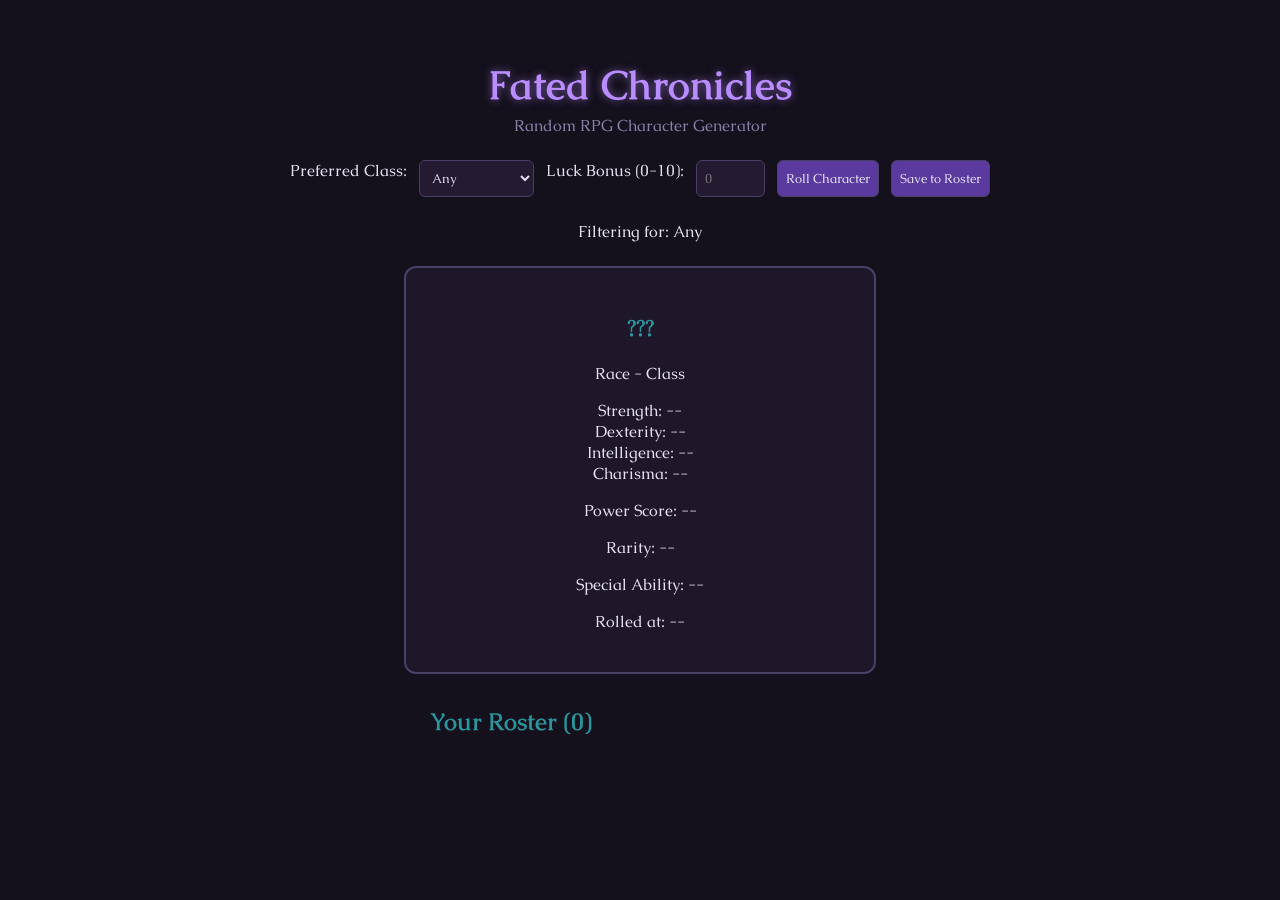
==== final/final.html @ 82f94aae "Add files via upload" ====
<!-- Eranne Lenz 07/21/2026 -->
<!DOCTYPE html>
<html lang="en">
<head>
  <meta charset="UTF-8">
  <title>RPG Character Generator</title>
  <link rel="stylesheet" href="final.css">
  <link rel="preconnect" href="https://fonts.googleapis.com">
<link rel="preconnect" href="https://fonts.gstatic.com" crossorigin>
<link href="https://fonts.googleapis.com/css2?family=Caudex:ital,wght@0,400;0,700;1,400;1,700&display=swap" rel="stylesheet">
</head>
<body>

  <header>
    <h1>Fated Chronicles</h1>
    <p class="subtitle">Random RPG Character Generator</p>
  </header>

  <div id="d20">20</div>

  <main>
    <section id="controls">
      <label for="classFilter">Preferred Class:</label>
      <select id="classFilter">
        <option value="any">Any</option>
        <option value="Necromancer">Necromancer</option>
        <option value="Warrior">Warrior</option>
        <option value="Rogue">Rogue</option>
        <option value="Bard">Bard</option>
        <option value="Ranger">Ranger</option>
        <option value="Sorcerer">Sorcerer</option>
      </select>

      <label for="luckInput">Luck Bonus (0-10):</label>
      <input type="number" id="luckInput" min="0" max="10" placeholder="0">

      <button id="generateBtn">Roll Character</button>
      <button id="saveBtn">Save to Roster</button>
    </section>

    <p id="filterPreview">Filtering for: Any</p>

    <section id="characterCard" class="rarity-common">
      <h2 id="charName">???</h2>
      <p id="charRaceClass">Race - Class</p>
      <ul id="statList">
        <li>Strength: --</li>
        <li>Dexterity: --</li>
        <li>Intelligence: --</li>
        <li>Charisma: --</li>
      </ul>
      <p id="powerScore">Power Score: --</p>
      <p id="rarityBadge">Rarity: --</p>
      <p id="specialAbility">Special Ability: --</p>
      <p id="rollTimestamp">Rolled at: --</p>
    </section>

    <section id="rosterSection">
      <h2>Your Roster (<span id="rosterCount">0</span>)</h2>
      <ul id="rosterList"></ul>
    </section>
  </main>

  <script src="final.js"></script>
</body>
</html>
---- final/final.css ----
/* Eranne Lenz 07/21/2026 */

body {
  background-color: #14101c;
  color: #e6e0f0;
  font-family: "Caudex", serif;
  text-align: center;
  margin: 0;
  padding: 2rem 1rem;
}

header h1 {
  font-size: 2.5rem;
  color: #b98cff;
  text-shadow: 0 0 8px rgba(185, 140, 255, 0.6);
  margin-bottom: 0;
}
.caudex-regular {
  font-family: "Caudex", serif;
  font-weight: 400;
  font-style: normal;
}
body, h1,h2,h3,h4,h5,h6 {
  font-family: "Caudex", serif;
  color: #e6e0f0;
}
h1 {color: #2B959D}
h2 {color:#2B959D}
#paragraph {padding-left: 15px;}
.w3-row-padding img {margin-bottom: 12px}
.w3-sidebar {width: 120px;background: #222;}
#main {margin-left: 120px}
@media only screen and (max-width: 600px) {#main {margin-left: 0}}

#d20 {
  position: fixed;
  top: 40%;
  left: -80px;
  width: 60px;
  height: 60px;
  display: flex;
  align-items: center;
  justify-content: center;
  background-color: #241b33;
  border: 2px solid #b98cff;
  color: #ffcc4d;
  font-weight: bold;
  font-size: 1.3rem;
  clip-path: polygon(50% 0%, 100% 25%, 100% 75%, 50% 100%, 0% 75%, 0% 25%);
  box-shadow: 0 0 12px rgba(185, 140, 255, 0.6);
  z-index: 10;
}

#d20.rolling {
  animation: rollAcross 3s ease-in-out forwards;
}

@keyframes rollAcross {
  0% {
    left: -80px;
    transform: rotate(0deg);
  }
  100% {
    left: 100vw;
    transform: rotate(1080deg);
  }
}

.subtitle {
  color: #8a7fa8;
  margin-top: 0.25rem;
}

#controls {
  display: flex;
  flex-wrap: wrap;
  justify-content: center;
  gap: 0.75rem;
  margin: 1.5rem auto;
}

select, input, button {
  font-family: inherit;
  padding: 0.5rem;
  border-radius: 6px;
  border: 1px solid #4a3f66;
  background-color: #241b33;
  color: #e6e0f0;
}

button {
  cursor: pointer;
  background-color: #5b3aa0;
  transition: background-color 0.2s ease;
}

button:hover {
  background-color: #7b52d1;
}

#characterCard {
  max-width: 420px;
  margin: 1.5rem auto;
  padding: 1.5rem;
  border-radius: 12px;
  border: 2px solid #4a3f66;
  background-color: #1d1729;
  transition: border-color 0.3s ease, box-shadow 0.3s ease;
}

.rarity-common {
  border-color: #6b6b6b;
}

.rarity-rare {
  border-color: #4da6ff;
  box-shadow: 0 0 14px rgba(77, 166, 255, 0.4);
}

.rarity-legendary {
  border-color: #ffcc4d;
  box-shadow: 0 0 18px rgba(255, 204, 77, 0.6);
}

#statList {
  list-style: none;
  padding: 0;
}

#rosterSection {
  max-width: 420px;
  margin: 2rem auto;
  text-align: left;
}

#rosterList li {
  padding: 0.4rem 0;
  border-bottom: 1px solid #332a49;
}
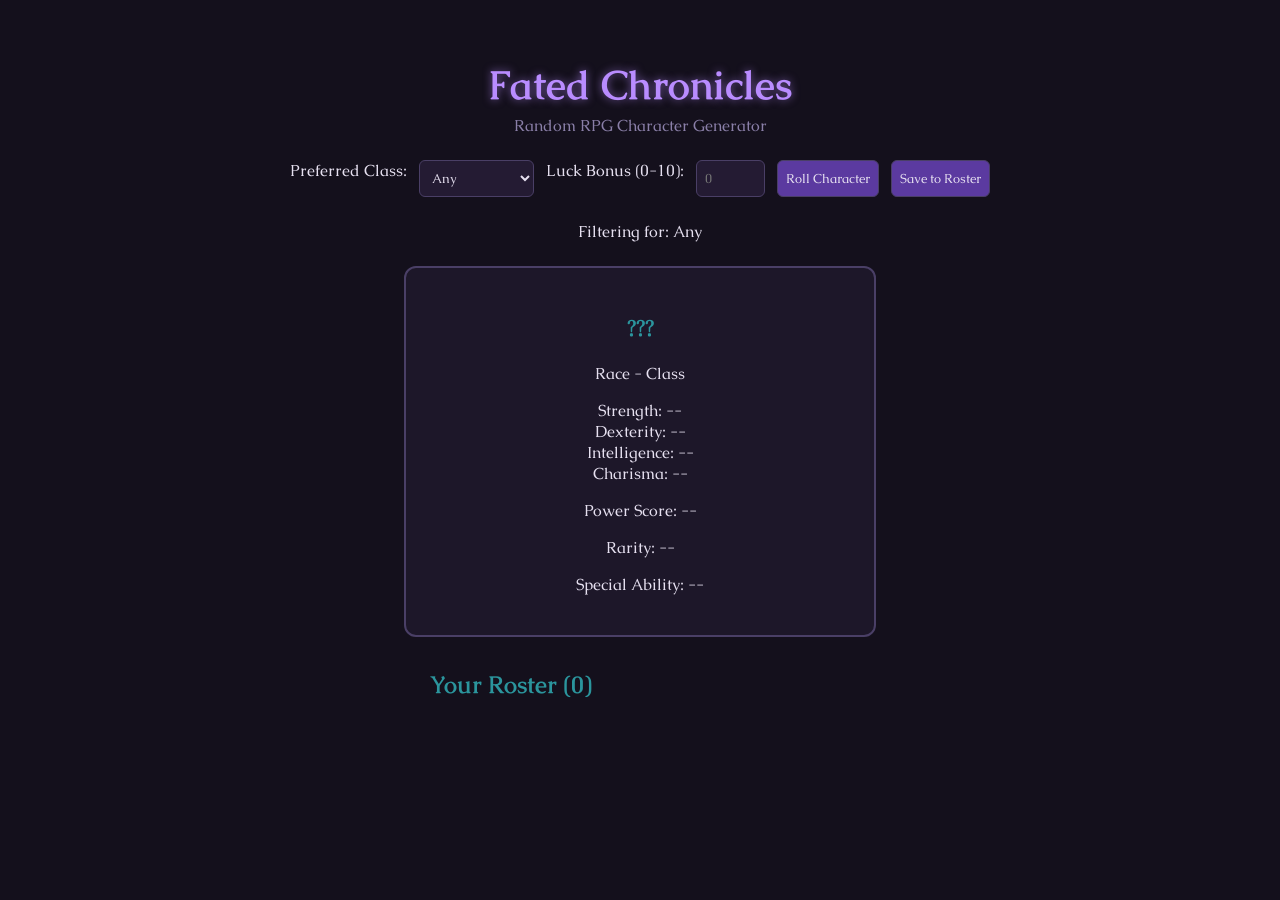
==== commit 01805f79: "Add files via upload" ====
--- a/final/final.html
+++ b/final/final.html
@@ -52,7 +52,6 @@
       <p id="powerScore">Power Score: --</p>
       <p id="rarityBadge">Rarity: --</p>
       <p id="specialAbility">Special Ability: --</p>
-      <p id="rollTimestamp">Rolled at: --</p>
     </section>
 
     <section id="rosterSection">
--- a/final/final.css
+++ b/final/final.css
@@ -8,7 +8,7 @@
   margin: 0;
   padding: 2rem 1rem;
 }
-
+ 
 header h1 {
   font-size: 2.5rem;
   color: #b98cff;
